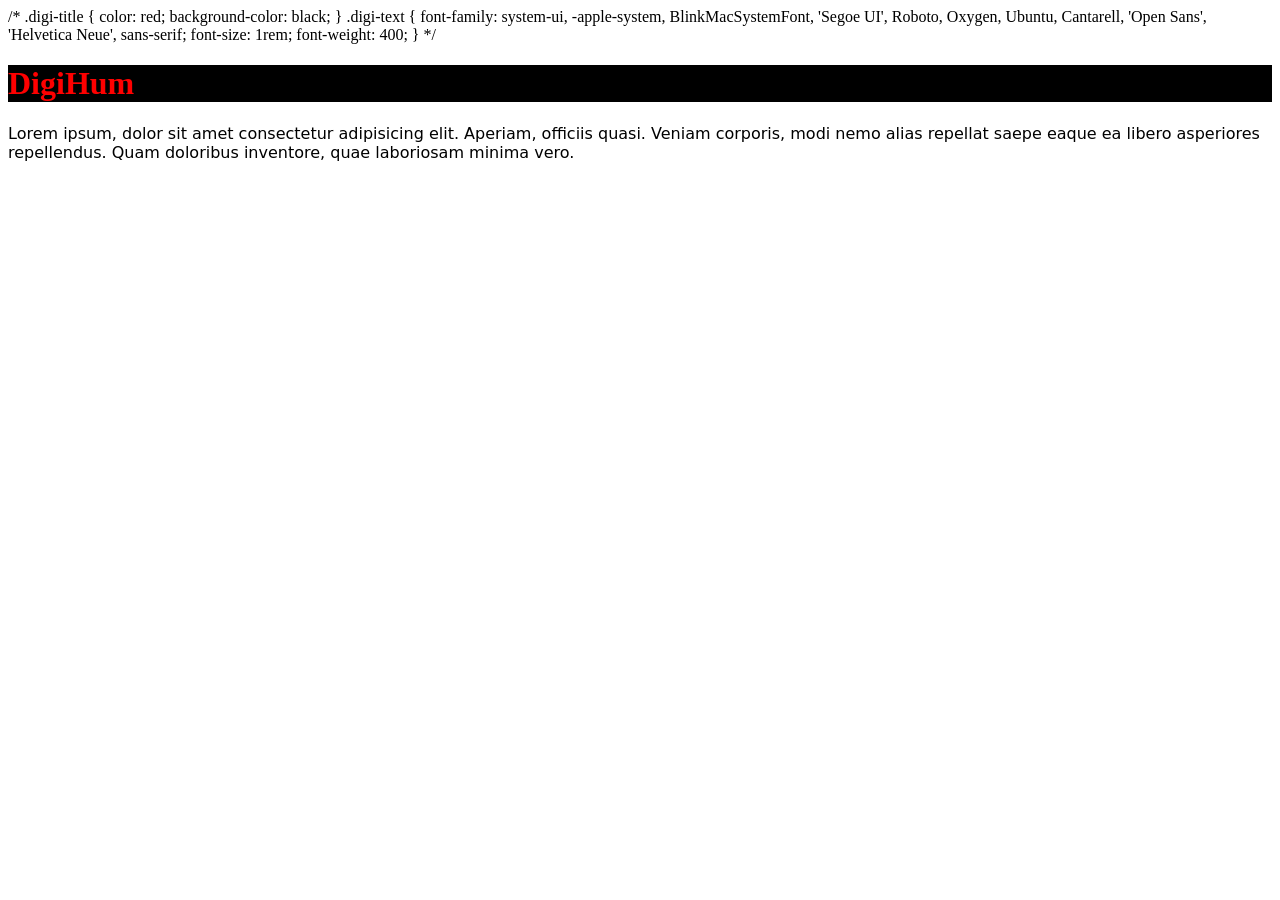
==== chapter2/index.html @ 0a315c93 "feat: add initial HTML and CSS files for styling" ====
<!DOCTYPE html>
<html lang="en">
<head>
    <meta charset="UTF-8">
    <meta name="viewport" content="width=device-width, initial-scale=1.0">
    <title>Styling</title>
    <link rel="stylesheet" href="./main.css">

    <!-- <style> -->

        /* .digi-title {
            color: red;
            background-color: black;
        }

        .digi-text {
            font-family: system-ui, -apple-system, BlinkMacSystemFont, 'Segoe UI', Roboto, Oxygen, Ubuntu, Cantarell, 'Open Sans', 'Helvetica Neue', sans-serif;
            font-size: 1rem;
            font-weight: 400;
        } */

    <!-- </style> -->
</head>
<body>
    <h1 class="digi-title">DigiHum</h1>

    <p class="digi-text">Lorem ipsum, dolor sit amet consectetur adipisicing elit. Aperiam, officiis quasi. Veniam corporis, modi nemo alias repellat saepe eaque ea libero asperiores repellendus. Quam doloribus inventore, quae laboriosam minima vero.</p>
</body>
</html>
---- chapter2/main.css ----
.digi-title {
            color: red;
            background-color: black;
        }

.digi-text {
    font-family: system-ui, -apple-system, BlinkMacSystemFont, 'Segoe UI', Roboto, Oxygen, Ubuntu, Cantarell, 'Open Sans', 'Helvetica Neue', sans-serif;
    font-size: 1rem;
    font-weight: 400;
}
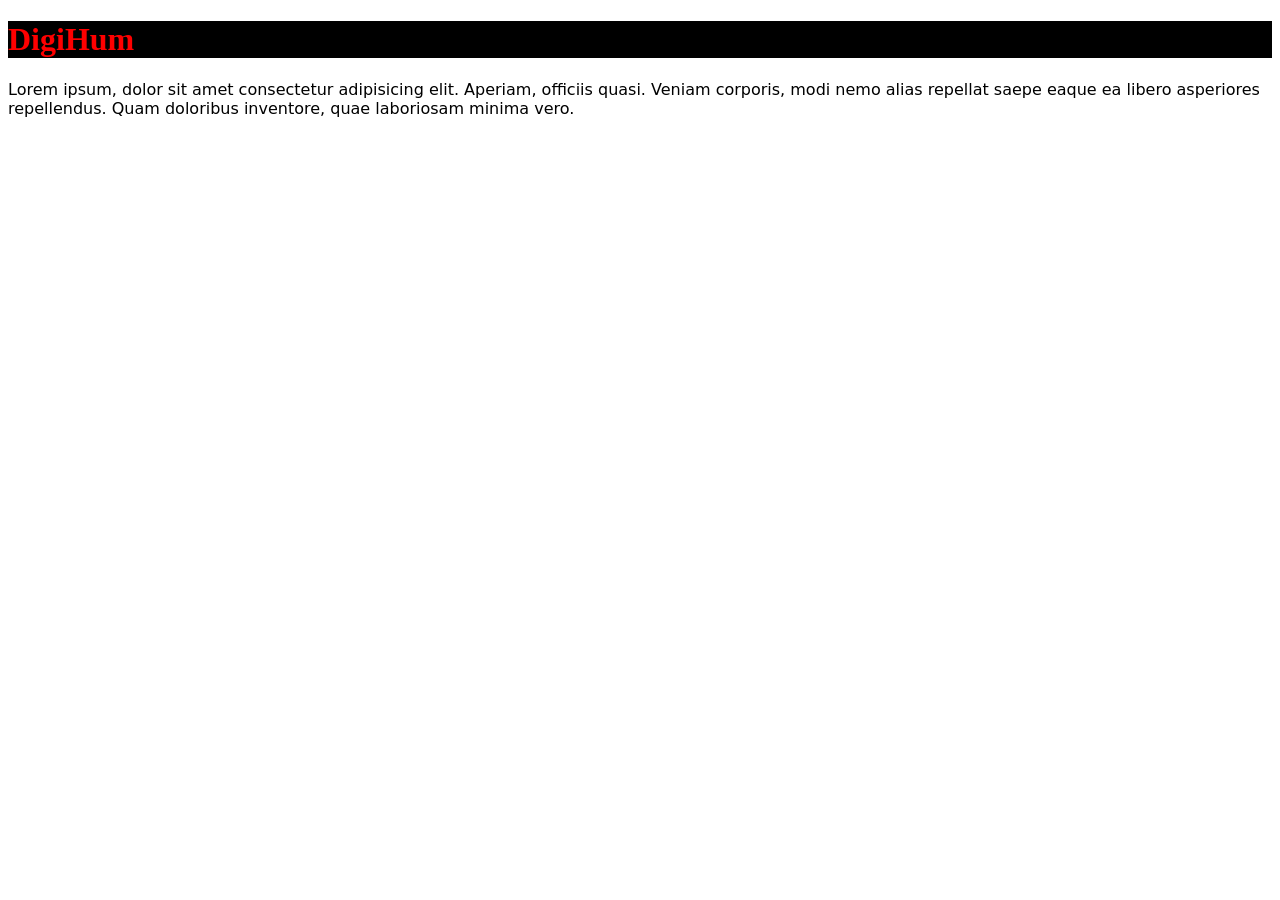
==== commit b5dbb2c6: "feat: clean up CSS styles and add new chapter files" ====
--- a/chapter2/index.html
+++ b/chapter2/index.html
@@ -5,21 +5,6 @@
     <meta name="viewport" content="width=device-width, initial-scale=1.0">
     <title>Styling</title>
     <link rel="stylesheet" href="./main.css">
-
-    <!-- <style> -->
-
-        /* .digi-title {
-            color: red;
-            background-color: black;
-        }
-
-        .digi-text {
-            font-family: system-ui, -apple-system, BlinkMacSystemFont, 'Segoe UI', Roboto, Oxygen, Ubuntu, Cantarell, 'Open Sans', 'Helvetica Neue', sans-serif;
-            font-size: 1rem;
-            font-weight: 400;
-        } */
-
-    <!-- </style> -->
 </head>
 <body>
     <h1 class="digi-title">DigiHum</h1>
--- a/chapter2/main.css
+++ b/chapter2/main.css
@@ -1,7 +1,7 @@
 .digi-title {
-            color: red;
-            background-color: black;
-        }
+    color: red;
+    background-color: black;
+}
 
 .digi-text {
     font-family: system-ui, -apple-system, BlinkMacSystemFont, 'Segoe UI', Roboto, Oxygen, Ubuntu, Cantarell, 'Open Sans', 'Helvetica Neue', sans-serif;
